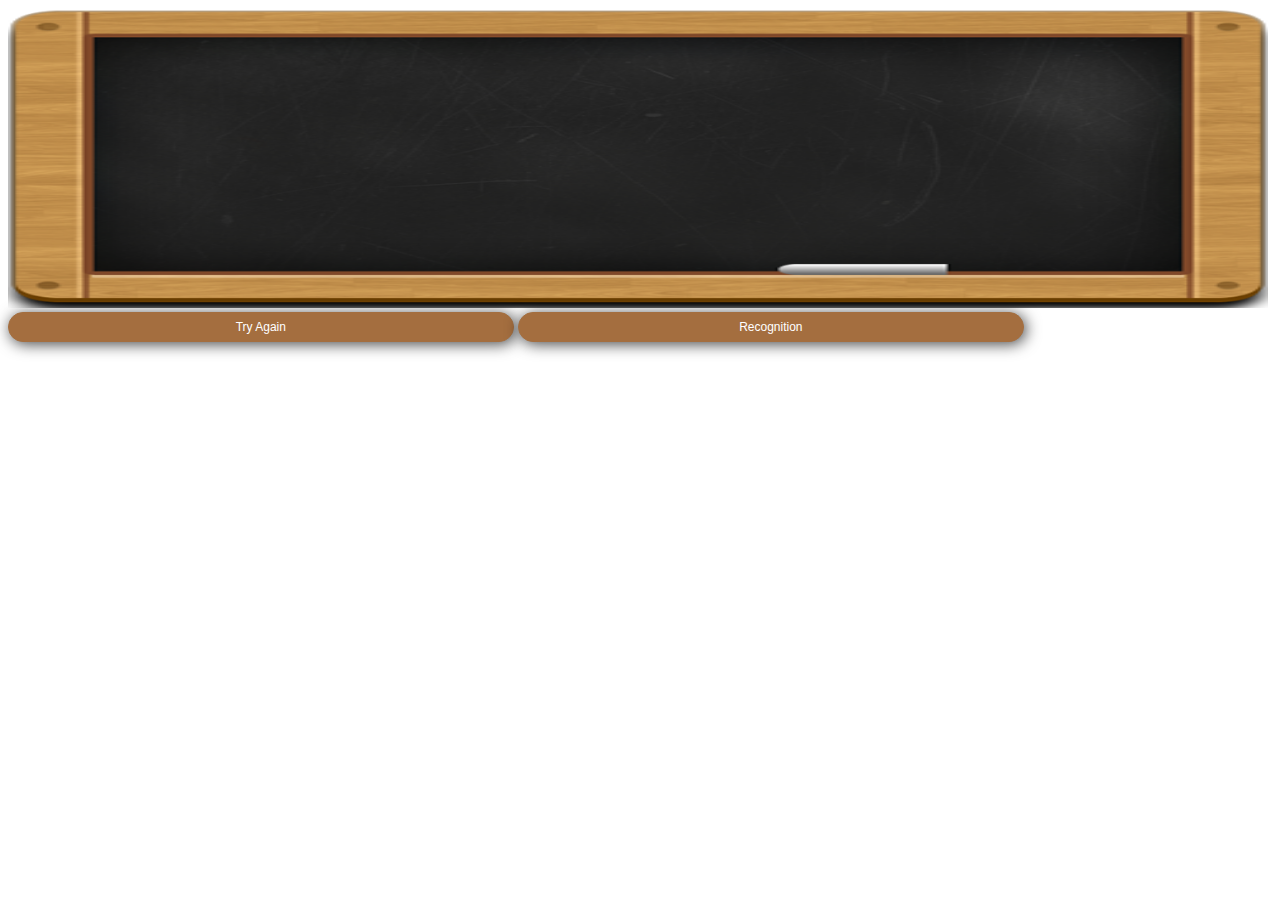
==== hwr.html @ 4dbdd9ed "s1" ====
<!DOCTYPE html>
<html>
<head>
<title></title>

		<script type="text/javascript" src="js/jquery.min.js"></script>
	<script type="text/javascript"src="js/lodash.min.js"></script>
	<script type="text/javascript" src="training.json"></script>
     <style type="text/css">
	 body{
	
    font-family: 'Open Sans', sans-serif;
	background:#fff;
}
	 
	  #content {
        overflow:hidden;
		background-color:#ddd;
	  }
	  #canvas{
		cursor:crosshair ;
        background-color:#fff;
			
	  }
	  
	input[type="submit"]{
    font-size: 1em;
	background:#ff6b4a;
	padding: 0.6em 2em;
	text-align: center;
	color: #fff;
	border: none;
	outline:none;
	-webkit-appearance: none;
}
input[type="submit"]:hover{
	background:#555;
}

input#round{
width:40%; /*same as the height*/
height:30px; /*same as the width*/
background-color:#a46e3f;
border:1px solid #a46e3f; /*same colour as the background*/
color:#fff;
font-size:12px;
/*set the border-radius at half the size of the width and height*/
-webkit-border-radius: 50px;
-moz-border-radius: 50px;
border-radius: 30px;
/*give the button a small drop shadow*/
-webkit-box-shadow: 0 0 10px rgba(0,0,0, .75);
-moz-box-shadow: 0 0 10px rgba(0,0,0, .75);
box-shadow: 2px 2px 15px rgba(0,0,0, .75);
}
/***NOW STYLE THE BUTTON'S HOVER STATE***/
input#round:hover{
background:#c20b0b;
border:1px solid #c20b0b;
/*reduce the size of the shadow to give a pushed effect*/
-webkit-box-shadow: 0px 0px 5px rgba(0,0,0, .75);
-moz-box-shadow: 0px 0px 5px rgba(0,0,0, .75);
box-shadow: 0px 0px 5px rgba(0,0,0, .75);
}
	
    </style>
  
  <!-- CSS goes in the document HEAD or added to your external stylesheet -->
<style type="text/css">

	
</style>

 <script type="text/javascript">

 var data1_s1 = 0;
 var data1_s2 = 0;
 var data2_s1 = 0;
 var data2_s2 = 0;
 var data3_s1 = 0;
 var data3_s2 = 0;
 var data4_s1 = 0;
 var data4_s2 = 0;
 var data5_s1 = 0;
 var data5_s2 = 0;
 var data6_s1 = 0;
 var data6_s2 = 0;
 
 function clearCanvas() {
	context = $("#canvas1")[0].getContext('2d');
	context.clearRect(0, 0, $("#canvas1")[0].width, $("#canvas1")[0].height);
	moves = [];
    angleArray = [];
  data1_s1 = 0;
  data1_s2 = 0;
  data2_s1 = 0;
  data2_s2 = 0;
  data3_s1 = 0;
  data3_s2 = 0;
  data4_s1 = 0;
  data4_s2 = 0;
  data5_s1 = 0;
  data5_s2 = 0;
  data6_s1 = 0;
  data6_s2 = 0;
  document.getElementById("hasil").innerHTML = "" ;
 // var box = document.getElementById('box');
 // box.style.display = (box.style.display != 'visible') ? 'none' : '';
}


$(document).ready(function() {
	newCanvas();
});


var recording = false;
var lastPositionX = 0;
var lastPositionY = 0;
var moves = new Array;
var angleArray = new Array;
var sectorRad = Math.PI * 2 / 8;
var anglesMap = new Array;
var step = Math.PI * 2 / 100;
var sector;
for (var i = -sectorRad / 2; i <= Math.PI * 2 - sectorRad / 2; i += step) {
	sector = Math.floor((i + sectorRad / 2) / sectorRad);
	anglesMap.push(sector);
}




function newCanvas() {
	var canvas = '<canvas id="canvas1"  width="' + ($(window).width() - 20) + '"  height="300" style="border:0px solid #190c00; max-width: 100%;height: auto;background:url(Black-Board.png);background-position: center top; background-size: 100% 100%;background-repeat: no-repeat;" ></canvas>';
	$("#canvas").html(canvas);
	ctx = document.getElementById("canvas1").getContext("2d");
	ctx.lineWidth = 4;
	$("#canvas1").drawTouch();
	$("#canvas1").drawMouse();
}



$.fn.drawTouch = function() {
	var start = function(e) {
		e = e.originalEvent;
		ctx.beginPath();
		ctx.strokeStyle="#fff";
		x = e.changedTouches[0].pageX - 9;
		y = e.changedTouches[0].pageY - 9;
		ctx.moveTo(x, y);
		ctx.strokeRect(x, y, 1, 1);
		lastPositionX = e.changedTouches[0].pageX - $("#canvas1").offset().left;
		lastPositionY = e.changedTouches[0].pageY - $("#canvas1").offset().top;
        recording = true;
		
	

	};

	var move = function(e) {

		e = e.originalEvent;
		x = e.changedTouches[0].pageX - 9;
		y = e.changedTouches[0].pageY - 9;
		ctx.lineTo(x, y);
		ctx.stroke();
		


		if (recording == true) {
			var msx = (e.changedTouches[0].pageX - $("#canvas1").offset().left);
			var msy = (e.changedTouches[0].pageY - $("#canvas1").offset().top);
			var difx = msx - lastPositionX;
			var dify = msy - lastPositionY;
			var sqDist = (difx * difx + dify * dify);
			var sqPrec = (8 * 8);
			if (sqDist > sqPrec) {

				lastPositionX = msx;
				lastPositionY = msy;
				var angle = Math.atan2(difx, dify) + sectorRad / 2;
				var angleRound = Math.floor(angle * 100);
				//f = value < 0 ? Math.abs(value) : value;
				if (angle < 0) angle += Math.PI * 2;
				var no = Math.floor(angle / (Math.PI * 2) * 100);
				moves.push(anglesMap[no]);
				angleArray.push(angleRound);
				data1_s1 = _.first(_.uniq(angleArray)) ;
				data2_s1 = _.last(_.uniq(angleArray)) ;
				data3_s1 = _.first(_.uniq(moves)) ;
				data4_s1 = _.last(_.uniq(moves)) ;
				data5_s1 = _.uniq(angleArray).length ;
				data6_s1 = _.uniq(moves).length ;

			}
		}
	};

	var stop = function(e) {
		clicked = 0;
		recording = false;
		lastPositionX = 0;
		lastPositionY = 0;
		
		data1_s2 += data1_s1 ;
		data2_s2 += data2_s1 ;
		data3_s2 += data3_s1 ;
		data4_s2 += data4_s1 ;
		data5_s2 += data5_s1 ;
		data6_s2 += data6_s1 ;
		
	};

	$(this).on("touchstart", start);
	$(this).on("touchmove", move);
	$(this).on("touchend", stop);
};



$.fn.drawMouse = function() {
	var clicked = 0;
	var start = function(e) {
		e = e.originalEvent;
		clicked = 1;
		ctx.beginPath();
		ctx.strokeStyle="#fff";
		x = e.pageX - 9;
		y = e.pageY - 9;
		ctx.moveTo(x, y);
		ctx.strokeRect(x, y, 1, 1);
		lastPositionX = e.clientX - $("#canvas1").offset().left;
		lastPositionY = e.clientY - $("#canvas1").offset().top;
		recording = true;
		
	};

	var move = function(e) {
		e = e.originalEvent;

		if (clicked) {
			x = e.pageX - 9;
		    y = e.pageY - 9;
			ctx.lineTo(x, y);
			ctx.stroke();
		}
		if (recording == true) {
			var msx = (e.clientX - $("#canvas1").offset().left);
			var msy = (e.clientY - $("#canvas1").offset().top);
			var difx = msx - lastPositionX;
			var dify = msy - lastPositionY;
			var sqDist = (difx * difx + dify * dify);
			var sqPrec = (8 * 8);


			if (sqDist > sqPrec) {

				lastPositionX = msx;
				lastPositionY = msy;
				var angle = Math.atan2(difx, dify) + sectorRad / 2;
				var angleRound = Math.floor(angle * 100);
				//f = value < 0 ? Math.abs(value) : value;
				if (angle < 0) angle += Math.PI * 2;
				var no = Math.floor(angle / (Math.PI * 2) * 100);
				moves.push(anglesMap[no]);
				angleArray.push(angleRound);
				data1_s1 = _.first(_.uniq(angleArray)) ;
				data2_s1 = _.last(_.uniq(angleArray)) ;
				data3_s1 = _.first(_.uniq(moves)) ;
				data4_s1 = _.last(_.uniq(moves)) ;
				data5_s1 = _.uniq(angleArray).length ;
				data6_s1 = _.uniq(moves).length ;

			}
		}



	};

	var stop = function(e) {
		e = e.originalEvent;
		clicked = 0;
		recording = false;
		lastPositionX = 0;
		lastPositionY = 0;
		
		data1_s2 += data1_s1 ;
		data2_s2 += data2_s1 ;
		data3_s2 += data3_s1 ;
		data4_s2 += data4_s1 ;
		data5_s2 += data5_s1 ;
		data6_s2 += data6_s1 ;
		

	
		console.log(data1_s2 + " " + data2_s2);
		
		
		
	};

	$(this).on("mousedown", start);
	$(this).on("mousemove", move);
	$(this).on("mouseup", stop);
};

  //Batas ---------------------------------
  var Node = function(object) {
        for (var key in object) {
          this[key] = object[key];
		
        }
      };
	  
      Node.prototype.measureDistances = function(last_angle_range_obj, first_angle_range_obj) {
        var first_angle_range = first_angle_range_obj.max - first_angle_range_obj.min;
		  
        var last_angle_range = last_angle_range_obj.max - last_angle_range_obj.min;
		
        for (var i in this.neighbors) {
       
          var neighbor = this.neighbors[i];
          var delta_first_angle = neighbor.first_angle - this.first_angle;
          delta_first_angle = (delta_first_angle) / first_angle_range;
          var delta_last_angle = neighbor.last_angle - this.last_angle;
          delta_last_angle = (delta_last_angle) / last_angle_range;
          neighbor.distance = Math.sqrt(delta_first_angle * delta_first_angle + delta_last_angle * delta_last_angle);
        }
      };
      Node.prototype.sortByDistance = function() {
        this.neighbors.sort(function(a, b) {
          return a.distance - b.distance;
        });
      };
      Node.prototype.guesstype = function(k) {
        var types = {};
        for (var i in this.neighbors.slice(0, k)) {
          var neighbor = this.neighbors[i];
          if (!types[neighbor.type]) {
            types[neighbor.type] = 0;
          }
          types[neighbor.type] += 1;
        }
		
		
        var guess = {
          type: false,
          count: 0
        };
        for (var type in types) {
          if (types[type] > guess.count) {
		 
            guess.type = type;
            guess.count = types[type];
          }
        }
        this.guess = guess;
        return types;
      };
      var NodeList = function(k) {
        this.nodes = [];
        this.k = k;
      };
	  
      NodeList.prototype.add = function(node) {
        this.nodes.push(node); //add data
      };
	  
      NodeList.prototype.determineUnknown = function() {
        this.calculateRanges();
       
        for (var i in this.nodes) {
          if (!this.nodes[i].type) {
            /*
             * If the node is an unknown type, clone the nodes list and then measure distances.
             */
            /* Clone nodes */
            this.nodes[i].neighbors = [];
            for (var j in this.nodes) {
              if (!this.nodes[j].type) continue;
              this.nodes[i].neighbors.push(new Node(this.nodes[j]));
            }
            /* Measure distances */
            this.nodes[i].measureDistances(this.last_angle, this.first_angle);
            /* Sort by distance */
            this.nodes[i].sortByDistance();
            /* Guess type */
            console.log(this.nodes[i].guesstype(this.k));
			var str =  JSON.stringify(this.nodes[i].guesstype(this.k))
			var res = str.replace(/{|}|"/ig, "");
			var res_2 = res.replace(/:/ig, " dengan nilai ");
			var res_3 = res_2.replace(/,/ig, ", ");

			
			document.getElementById("hasil").innerHTML = "<b>   Kemungkinan type yang kamu tulis adalah  </b>" + res_3 + " .";
          }
        }
      };
	  
      NodeList.prototype.calculateRanges = function() { //mencari range data min dan Max
        this.last_angle = {
          min: 1000000,
          max: 0
        };
		
        this.first_angle = {
          min: 1000000,
          max: 0
        };
        for (var i in this.nodes) {;
          if (this.nodes[i].first_angle < this.first_angle.min) {
            this.first_angle.min = this.nodes[i].first_angle;
			
          }
          if (this.nodes[i].first_angle > this.first_angle.max) {
            this.first_angle.max = this.nodes[i].first_angle;
          }
          if (this.nodes[i].last_angle < this.last_angle.min) {
            this.last_angle.min = this.nodes[i].last_angle;
          }
          if (this.nodes[i].last_angle > this.last_angle.max) {
            this.last_angle.max = this.nodes[i].last_angle;
          }
        }
      };
     
      var nodes;
      

      function run() {
	 
        nodes = new NodeList(5); //parameter K
		
        for (var i in data) {
          nodes.add(new Node(data[i])); //add data
		 
        }
        nodes.add(new Node({ //add data measureDistances,sortByDistance,guesstype
          first_angle: data1_s2,
          last_angle: data2_s2,
          type: false
        }));   //input data tidak diketahui
        nodes.determineUnknown();
		
		     // var box = document.getElementById('box');
            // box.style.display = (box.style.display != 'none') ? 'visible' : '';
        
      }


	</script>
		<script type="text/javascript" charset="utf-8" src="cordova.js"></script>
		<script type="text/javascript" charset="utf-8" src="cordova_plugins.js"></script>
    
	<script type="text/javascript" charset="utf-8">

        // Wait for Cordova to load
        //
        document.addEventListener("deviceready", onDeviceReady, false);

        // Cordova is ready
        //
        function onDeviceReady() {
       
        }
        
        // Audio player
        //
          var my_media = null;
        var mediaTimer = null;

      
        // Play audio
        //
        function playAudio(src) {
            // Create Media object from src
            my_media = new Media(src, onSuccess, onError);

            // Play audio
            my_media.play();

            // Update my_media position every second
            if (mediaTimer == null) {
                mediaTimer = setInterval(function() {
                    // get my_media position
                    my_media.getCurrentPosition(
                        // success callback
                        function(position) {
                            if (position > -1) {
                                setAudioPosition((position) + " sec");
                            }
                        },
                        // error callback
                        function(e) {
                            console.log("Error getting pos=" + e);
                            setAudioPosition("Error: " + e);
                        }
                    );
                }, 1000);
            }
        }

        // Pause audio
        // 
        function pauseAudio() {
            if (my_media) {
                my_media.pause();
            }
        }

        // Stop audio
        // 
        function stopAudio() {
            if (my_media) {
                my_media.stop();
            }
            clearInterval(mediaTimer);
            mediaTimer = null;
        }

        // onSuccess Callback
        //
        function onSuccess() {
            console.log("playAudio():Audio Success");
        }

        // onError Callback 
        //
        function onError(error) {
            alert('code: '    + error.code    + '\n' + 
                  'message: ' + error.message + '\n');
        }

        // Set audio position
        // 
        function setAudioPosition(position) {
            document.getElementById('audio_position').innerHTML = position;
        }
        
       </script>
</head>
<body>
	
		 <div id="outer" >  
      <div id="canvas" ></div>
	  </div>
	 

	 <input id="round" type="submit" onclick="clearCanvas()"  value="Try Again" />
    <input id="round" type="submit" onclick="run()" value="Recognition" />
	 <br/><br/><p style="display:inline" id="hasil"></p>
		


</body>
</html>
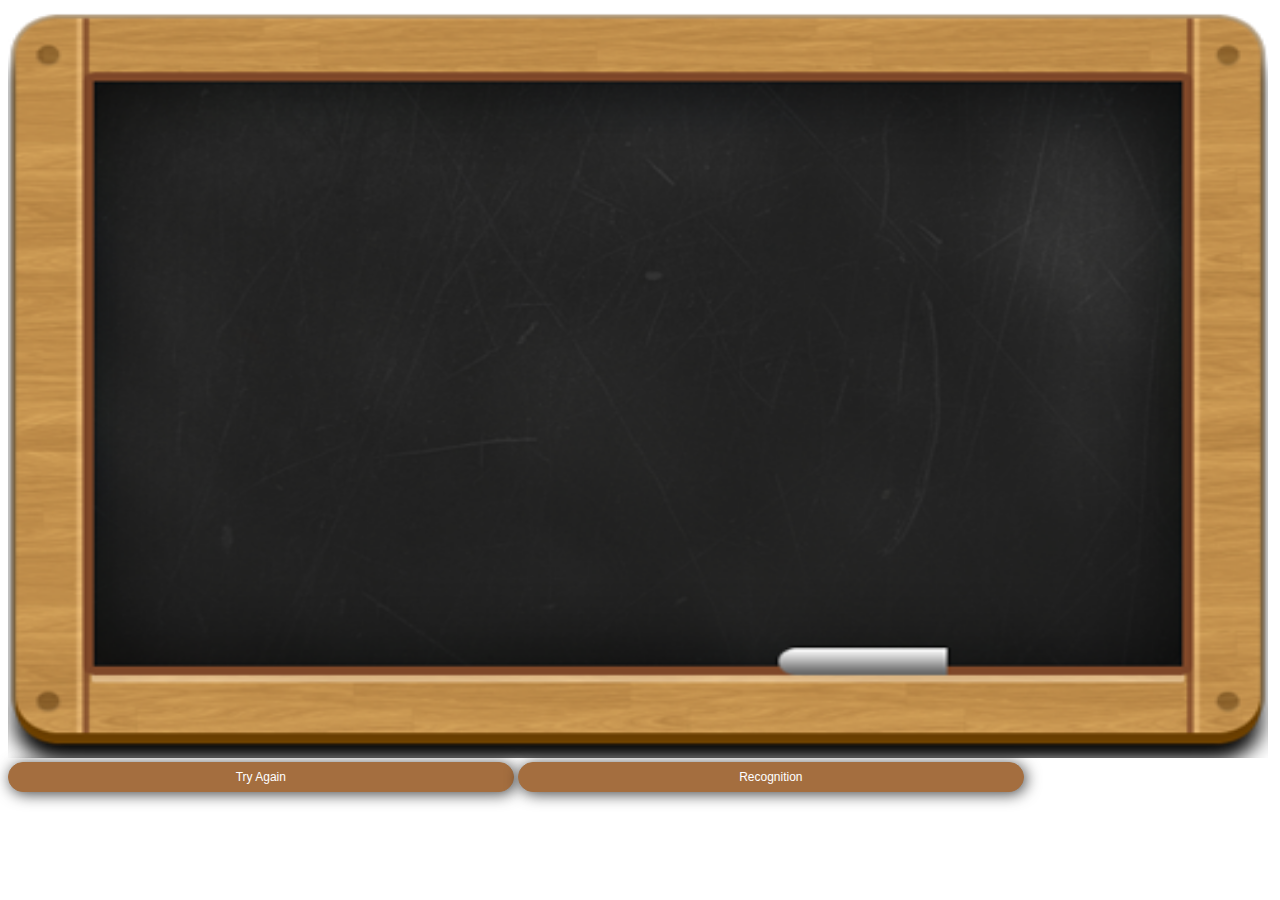
==== commit 8fd6848b: "a" ====
--- a/hwr.html
+++ b/hwr.html
@@ -133,7 +133,7 @@
 
 
 function newCanvas() {
-	var canvas = '<canvas id="canvas1"  width="' + ($(window).width() - 20) + '"  height="300" style="border:0px solid #190c00; max-width: 100%;height: auto;background:url(Black-Board.png);background-position: center top; background-size: 100% 100%;background-repeat: no-repeat;" ></canvas>';
+	var canvas = '<canvas id="canvas1"  width="' + ($(window).width() - 20) + '"  height="' + ($(window).height() - 150) + '" style="border:0px solid #190c00; max-width: 100%;height: auto;background:url(Black-Board.png);background-position: center top; background-size: 100% 100%;background-repeat: no-repeat;" ></canvas>';
 	$("#canvas").html(canvas);
 	ctx = document.getElementById("canvas1").getContext("2d");
 	ctx.lineWidth = 4;
